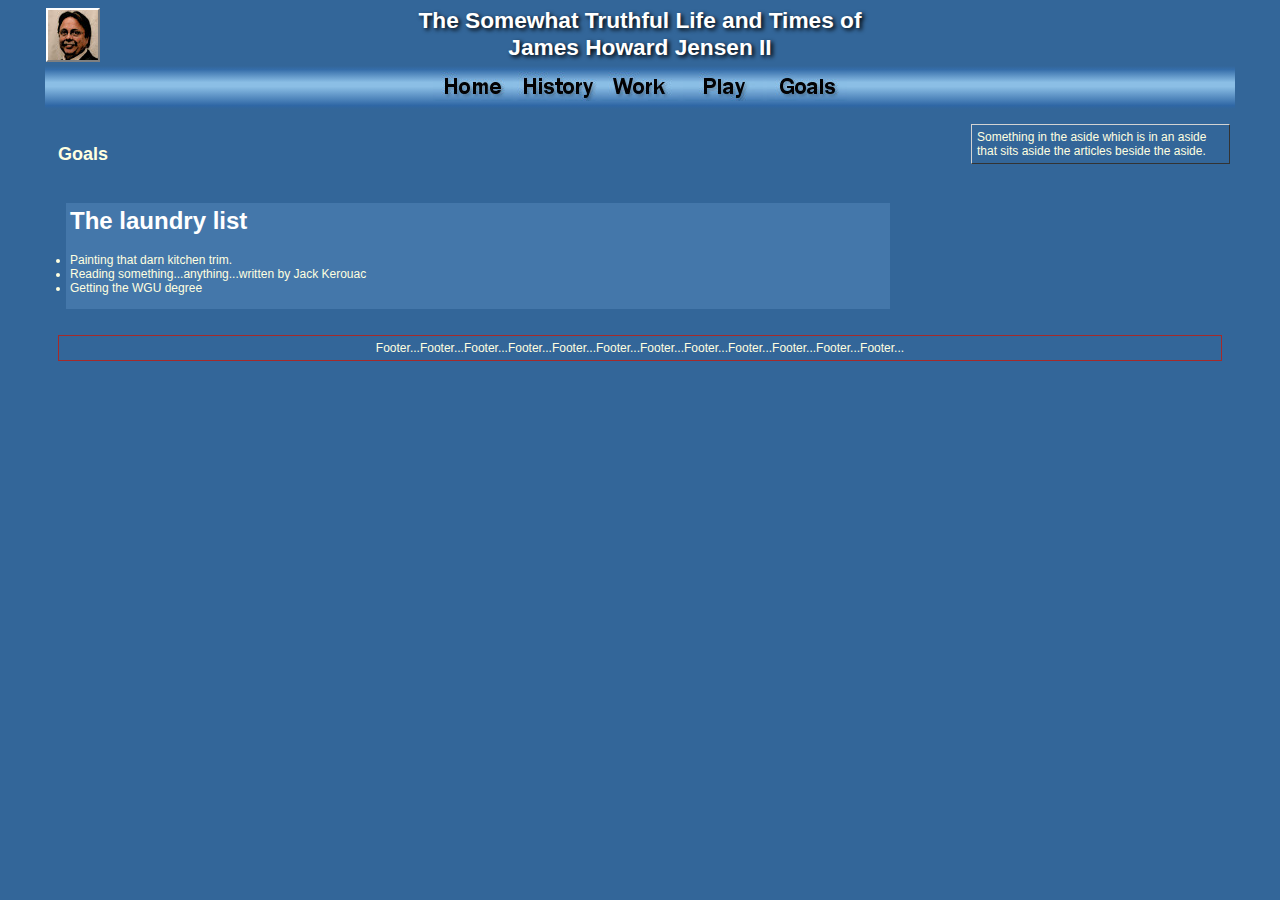
==== goals.html @ b6f815c0 "This is the WGU web project 01" ====
﻿<!DOCTYPE HTML>
<html lang="en">
	<head>
		<meta charset="UTF-8">
		<title>James Jensen's History</title>
		<link rel="stylesheet" type="text/css" href="site.css" />
        <script type="text/javascript" src="http://code.jquery.com/jquery-1.9.1.js"></script>
        <script type="text/javascript" src="basicAction.js"></script>
	</head>
	<body>
		<header>
			<h1>The Somewhat Truthful Life and Times of<br />James Howard Jensen II</h1>
		</header>
		<nav>
			<form action="action">
				<dl>
                    <dt></dt>
                    <dd><img id="navbtn1" class="mainNavButton" src="button_home.jpg" alt="Home" /></dd>
                    <dd><img id="navbtn2" class="mainNavButton" src="button_history.jpg" alt="History" /></dd>
                    <dd><img id="navbtn3" class="mainNavButton" src="button_work.jpg" alt="Work" /></dd>
                    <dd><img id="navbtn4" class="mainNavButton" src="button_play.jpg" alt="Play" /></dd>
                    <dd><img id="navbtn5" class="mainNavButton" src="button_goals.jpg" alt="Goals" /></dd>
				</dl>
			</form>
		</nav>
		<div class="content">
			<h2>Goals</h2>
			<section>
				<h3>The laundry list</h3>
				<ul>
					<li>Painting that darn kitchen trim.</li>
					<li>Reading something...anything...written by Jack Kerouac</li>
					<li>Getting the WGU degree</li>
				</ul>
			</section>
		</div>
		<aside class="pageAside">Something in the aside which is in an aside that sits aside the articles beside the aside.</aside>
		<footer>Footer...Footer...Footer...Footer...Footer...Footer...Footer...Footer...Footer...Footer...Footer...Footer...</footer>
		<div class="mypic"></div>
	</body>
</html>
---- site.css ----
/* **************************
	site.css
** **************************/
* {
	margin: 0; 
	padding: 0;
}

section, article, header, footer, nav, aside {
	display: block;
}

banner, nav, region, article, aside, footer {
	border: none;
	padding: 5px;
}

body {
	background-color: #369;
	color: lightyellow;
	font-family: Calibri,Helvetica,Arial,Sans;
	font-size: 12px;
	padding: 2px 40px 2px 40px;
}

a:link {
    color: yellow;
}

a:visited {
    color: lightgreen;
}

header {
	border: none;
	text-align: center;
	margin: 5px 5px 0px 5px;
	height: 54px;
}

nav {
	text-align: center;
	margin: 5px 5px 5px 5px;
/*
	Gradient generated Oct 22, 2013 at http://www.colorzilla.com/gradient-editor/
*/
	background: rgb(179,220,237); /* Old browsers */
/* IE9 SVG, needs conditional override of 'filter' to 'none' */
	/*background: linear-gradient(to bottom,  rgba(179,220,237,0) 0%,rgba(41,184,229,1) 25%,rgba(41,184,229,1) 80%,rgba(188,224,238,0) 100%); */
    background: linear-gradient(to bottom, rgba(30,87,153,0) 0%,rgba(53,109,169,1) 8%,rgba(139,190,229,1) 38%,rgba(139,190,229,1) 48%,rgba(47,103,165,1) 92%,rgba(30,87,153,0) 100%); 
}

nav dl dd {
	display: inline;
}

nav dl dd button {
    width: 55px;
}

h1 {
	font-size: 1.89em;
    color: white;
    text-shadow: 0.1em 0.1em 0.2em black; /* #244973;*/
}

h2 {
    text-align: left;
}

h3 {
    font-size: 2em;
    color: white;
    margin-bottom: 18px;
}

ol {
    list-style-type: lower-alpha;
    margin: 10px 12px 10px 20px;
}

ol ol {
    list-style-type: decimal;
    margin:0px 12px 0px 20px;
}

p {
    margin-bottom: 1.5em;
}

span.tinyfooter {
    font-size: 10px;
    font-family: arial,sans-serif;
}

footer {
	border: thin solid brown;
}

footer {
	margin: 18px;
	clear: both;
	text-align: center;
}

section {
	margin: 8px 8px 8px 8px;
	padding: 4px 4px 14px 4px;
	background-color: #47a;
}

article {
	margin: 4px 4px 4px 4px;
    font-size: 14px;
    line-height: 1.5em;
}

article p {
    margin-left: 40px;
}

fieldset {
	border:none;
}

legend {
	font-size: 1.15em;
	font-style: italic;
	font-weight: bold;
	margin-bottom: 10px;
}

.pageAside {
	border-top: thin solid lightgray;
	border-left: thin solid lightgray;
	border-right: thin solid #333;
	border-bottom: thin solid #333;
	float: right;
	width: 247px;
	margin: 10px;
}

.sectionAside {
	border: thin solid red;
	float: right;
	width: 20%;
}

img.asidefloater {
    border-style: inset;
    margin: 0px 12px 12px 0px;
    display: block;
    margin:auto;
}

.articleImageRight {
	border: none;
    background-color: tan;
    padding: 10px;
	float: right;
	margin: 10px 10px 10px 100px;
    text-align: center;
    color: black;
}

.articleImageCaption {
    margin: 0 20px;
    font-family: Arial,sans-serif;
    font-size: 10px;
    display: inline-block;
}

.articleImageLeft {
	border: thin solid maroon;
	float: left;
	width: 20%;
	margin: 10px;
    text-align: center;
}

.articleImageLeft div {
    margin: 0 20px;
    display: inline-block;
}



div.mypic {
	width: 50px;
	height: 50px;
	position: absolute;
	top: 8px;
	left: 46px;
	border-top: 2px solid white;
	border-left: 2px solid white;
	border-right: 2px solid gray;
	border-bottom: 2px solid gray;
	background: fuchsia url('jim_profile_small.jpg') no-repeat left top;
}

div.content {
	float: left;
	clear:both;
	width: 70%;
	margin: 30px 10px 18px 18px;
}

.content h2 {
    margin: 0px 0px 38px 0px;
}

table.personalNote tr td {
	vertical-align: top;
}

div.mymsg {
	font-size: 10px;
	font-style: italic;
	font-family: arial narrow,arial,sans;
	color: black;
	position: absolute;
	background-color: gold;
	visibility: hidden;
	top:-1000px;left:-1000px;width:65px;height:18px;
	
	border-radius: 3px;
}

h4.leader {
    font-style: italic;
    padding-left: 20px;
}

.mainNavButton {
    width: 80px;
    height: 30px;
    margin: 0 0 0 0;
    background-color: transparent;
}

.mainNavButton:hover {
    background-color: white;
    cursor:pointer;
}

.hypnocontainer {
    height: 510px;
}

.hypnoflash {
    width: 430px;
    height: 476px;
    float: left;
}

#hypnostuff {
    margin-right: 50px;
    margin-left: 50px;
    float:right;
    text-align: left; 
    border: 1px solid white;
}
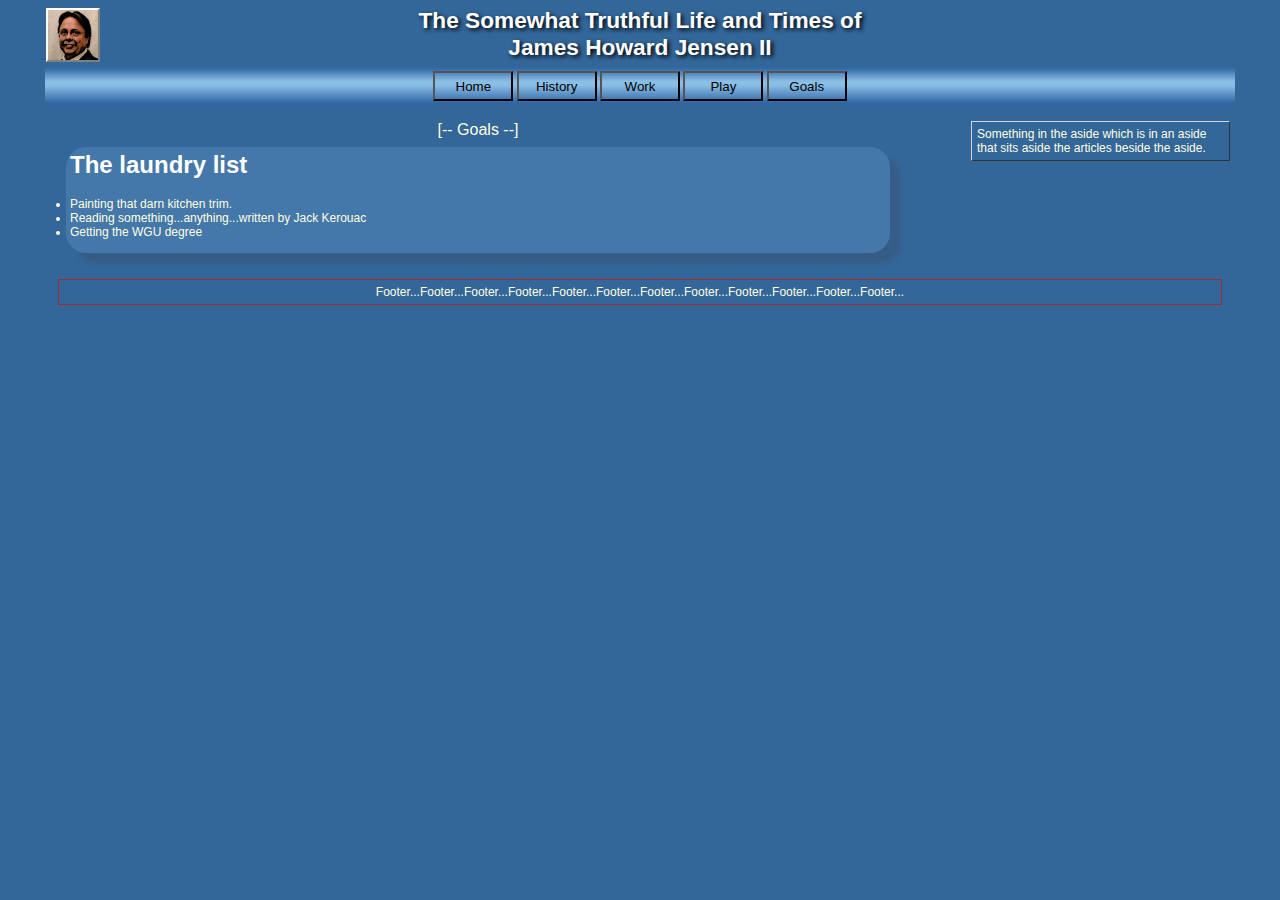
==== commit f9f60b88: "Removed javascript everywhere and changed buttons." ====
--- a/goals.html
+++ b/goals.html
@@ -4,8 +4,6 @@
 		<meta charset="UTF-8">
 		<title>James Jensen's History</title>
 		<link rel="stylesheet" type="text/css" href="site.css" />
-        <script type="text/javascript" src="http://code.jquery.com/jquery-1.9.1.js"></script>
-        <script type="text/javascript" src="basicAction.js"></script>
 	</head>
 	<body>
 		<header>
@@ -15,16 +13,16 @@
 			<form action="action">
 				<dl>
                     <dt></dt>
-                    <dd><img id="navbtn1" class="mainNavButton" src="button_home.jpg" alt="Home" /></dd>
-                    <dd><img id="navbtn2" class="mainNavButton" src="button_history.jpg" alt="History" /></dd>
-                    <dd><img id="navbtn3" class="mainNavButton" src="button_work.jpg" alt="Work" /></dd>
-                    <dd><img id="navbtn4" class="mainNavButton" src="button_play.jpg" alt="Play" /></dd>
-                    <dd><img id="navbtn5" class="mainNavButton" src="button_goals.jpg" alt="Goals" /></dd>
+                    <dd><button id="navbtn1" class="mainNavButton" type="submit" formaction="index.html" value="Home" title="Home">Home</button></dd>
+                    <dd><button id="navbtn2" class="mainNavButton" type="submit" formaction="history.html" value="History" title="History">History</button></dd>
+                    <dd><button id="navbtn3" class="mainNavButton" type="submit" formaction="work.html" value="Work" title="Work">Work</button></dd>
+                    <dd><button id="navbtn4" class="mainNavButton" type="submit" formaction="play.html" value="Play" title="Play">Play</button></dd>
+                    <dd><button id="navbtn5" class="mainNavButton" type="submit" formaction="goals.html" value="Goals" title="Goals">Goals</button></dd>
 				</dl>
 			</form>
 		</nav>
 		<div class="content">
-			<h2>Goals</h2>
+            <div class="pagebanner">[-- Goals --]</div>
 			<section>
 				<h3>The laundry list</h3>
 				<ul>
--- a/site.css
+++ b/site.css
@@ -106,7 +106,9 @@
 section {
 	margin: 8px 8px 8px 8px;
 	padding: 4px 4px 14px 4px;
-	background-color: #47a;
+	background-color: #47a; 
+    box-shadow: 10px 10px 5px #365d85;
+    border-radius: 20px;
 }
 
 article {
@@ -161,6 +163,7 @@
 	margin: 10px 10px 10px 100px;
     text-align: center;
     color: black;
+    box-shadow: 4px 4px 3px #3d6287;
 }
 
 .articleImageCaption {
@@ -202,7 +205,7 @@
 	float: left;
 	clear:both;
 	width: 70%;
-	margin: 30px 10px 18px 18px;
+	margin: 10px 10px 18px 18px;
 }
 
 .content h2 {
@@ -251,12 +254,19 @@
     width: 430px;
     height: 476px;
     float: left;
+    margin-right: 20px;
 }
 
 #hypnostuff {
-    margin-right: 50px;
-    margin-left: 50px;
-    float:right;
-    text-align: left; 
-    border: 1px solid white;
-}
+    margin-top: 80px;
+}
+
+.quoteatt {
+    margin: 4px 0 0 22px;
+}
+
+div.pagebanner {
+    text-align: center;
+    font-size: medium;
+}
+
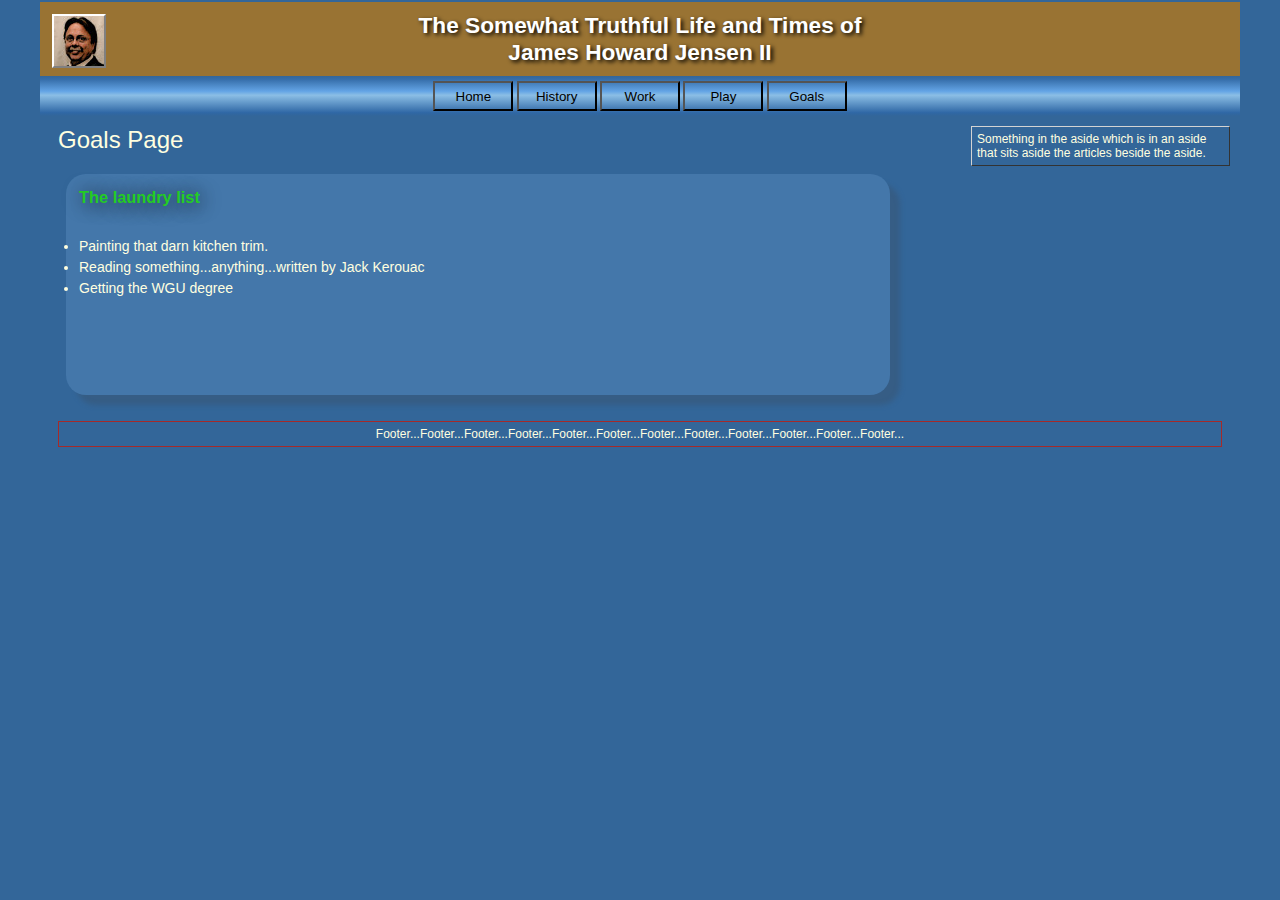
==== commit b8316c55: "Better look and feel" ====
--- a/goals.html
+++ b/goals.html
@@ -22,14 +22,16 @@
 			</form>
 		</nav>
 		<div class="content">
-            <div class="pagebanner">[-- Goals --]</div>
+            <div class="pagebanner">Goals Page</div>
 			<section>
-				<h3>The laundry list</h3>
-				<ul>
-					<li>Painting that darn kitchen trim.</li>
-					<li>Reading something...anything...written by Jack Kerouac</li>
-					<li>Getting the WGU degree</li>
-				</ul>
+                <article>
+                    <h3>The laundry list</h3>
+                    <ul>
+                        <li>Painting that darn kitchen trim.</li>
+                        <li>Reading something...anything...written by Jack Kerouac</li>
+                        <li>Getting the WGU degree</li>
+                    </ul>
+                </article>
 			</section>
 		</div>
 		<aside class="pageAside">Something in the aside which is in an aside that sits aside the articles beside the aside.</aside>
--- a/site.css
+++ b/site.css
@@ -5,16 +5,6 @@
 	margin: 0; 
 	padding: 0;
 }
-
-section, article, header, footer, nav, aside {
-	display: block;
-}
-
-banner, nav, region, article, aside, footer {
-	border: none;
-	padding: 5px;
-}
-
 body {
 	background-color: #369;
 	color: lightyellow;
@@ -22,87 +12,79 @@
 	font-size: 12px;
 	padding: 2px 40px 2px 40px;
 }
-
+section, article, header, footer, nav, aside {
+	display: block;
+}
+banner, nav, region, article, aside, footer {
+	border: none;
+	padding: 5px;
+}
+nav dl dd {
+	display: inline;
+}
+nav dl dd button {
+    width: 55px;
+}
 a:link {
     color: yellow;
 }
-
 a:visited {
     color: lightgreen;
 }
-
 header {
 	border: none;
 	text-align: center;
-	margin: 5px 5px 0px 5px;
+    padding: 10px;
 	height: 54px;
-}
-
+    background-color: #997333;
+}
 nav {
 	text-align: center;
-	margin: 5px 5px 5px 5px;
 /*
 	Gradient generated Oct 22, 2013 at http://www.colorzilla.com/gradient-editor/
 */
 	background: rgb(179,220,237); /* Old browsers */
 /* IE9 SVG, needs conditional override of 'filter' to 'none' */
 	/*background: linear-gradient(to bottom,  rgba(179,220,237,0) 0%,rgba(41,184,229,1) 25%,rgba(41,184,229,1) 80%,rgba(188,224,238,0) 100%); */
-    background: linear-gradient(to bottom, rgba(30,87,153,0) 0%,rgba(53,109,169,1) 8%,rgba(139,190,229,1) 38%,rgba(139,190,229,1) 48%,rgba(47,103,165,1) 92%,rgba(30,87,153,0) 100%); 
-}
-
-nav dl dd {
-	display: inline;
-}
-
-nav dl dd button {
-    width: 55px;
-}
-
+    /*background: linear-gradient(to bottom, rgba(30,87,153,0) 0%,rgba(53,109,169,1) 8%,rgba(139,190,229,1) 38%,rgba(139,190,229,1) 48%,rgba(47,103,165,1) 92%,rgba(30,87,153,0) 100%); */
+    background: linear-gradient(to bottom, rgba(30,87,153,0) 0%,rgba(53,109,169,1) 8%,rgba(99,164,229,1) 38%,rgba(139,190,229,1) 48%,rgba(47,103,165,1) 92%,rgba(30,87,153,0) 100%); 
+}
 h1 {
 	font-size: 1.89em;
     color: white;
-    text-shadow: 0.1em 0.1em 0.2em black; /* #244973;*/
-}
-
+    text-shadow: 0.1em 0.1em 0.2em black;
+    -webkit-text-shadow: 0.1em 0.1em 0.2em black;
+    -moz-text-shadow: 0.1em 0.1em 0.2em black;
+}
 h2 {
     text-align: left;
 }
-
 h3 {
-    font-size: 2em;
-    color: white;
-    margin-bottom: 18px;
-}
-
+    color: #23CC23;
+    margin-bottom: 28px;
+    text-shadow: 0.1em 0.1em 1.2em black;
+}
 ol {
     list-style-type: lower-alpha;
     margin: 10px 12px 10px 20px;
 }
-
 ol ol {
     list-style-type: decimal;
     margin:0px 12px 0px 20px;
 }
-
 p {
     margin-bottom: 1.5em;
 }
-
 span.tinyfooter {
     font-size: 10px;
     font-family: arial,sans-serif;
 }
-
 footer {
 	border: thin solid brown;
-}
-
-footer {
 	margin: 18px;
 	clear: both;
 	text-align: center;
 }
-
 section {
 	margin: 8px 8px 8px 8px;
 	padding: 4px 4px 14px 4px;
@@ -110,28 +92,24 @@
     box-shadow: 10px 10px 5px #365d85;
     border-radius: 20px;
 }
-
 article {
 	margin: 4px 4px 4px 4px;
     font-size: 14px;
     line-height: 1.5em;
-}
-
+    min-height: 185px;
+}
 article p {
     margin-left: 40px;
 }
-
 fieldset {
 	border:none;
 }
-
 legend {
 	font-size: 1.15em;
 	font-style: italic;
 	font-weight: bold;
 	margin-bottom: 10px;
 }
-
 .pageAside {
 	border-top: thin solid lightgray;
 	border-left: thin solid lightgray;
@@ -141,20 +119,16 @@
 	width: 247px;
 	margin: 10px;
 }
-
 .sectionAside {
 	border: thin solid red;
 	float: right;
 	width: 20%;
 }
-
 img.asidefloater {
     border-style: inset;
-    margin: 0px 12px 12px 0px;
     display: block;
     margin:auto;
 }
-
 .articleImageRight {
 	border: none;
     background-color: tan;
@@ -165,14 +139,12 @@
     color: black;
     box-shadow: 4px 4px 3px #3d6287;
 }
-
 .articleImageCaption {
     margin: 0 20px;
     font-family: Arial,sans-serif;
     font-size: 10px;
     display: inline-block;
 }
-
 .articleImageLeft {
 	border: thin solid maroon;
 	float: left;
@@ -180,42 +152,28 @@
 	margin: 10px;
     text-align: center;
 }
-
 .articleImageLeft div {
     margin: 0 20px;
     display: inline-block;
 }
-
-
-
 div.mypic {
 	width: 50px;
 	height: 50px;
 	position: absolute;
-	top: 8px;
-	left: 46px;
+	top: 14px;
+	left: 52px;
 	border-top: 2px solid white;
 	border-left: 2px solid white;
 	border-right: 2px solid gray;
 	border-bottom: 2px solid gray;
 	background: fuchsia url('jim_profile_small.jpg') no-repeat left top;
 }
-
 div.content {
 	float: left;
 	clear:both;
 	width: 70%;
 	margin: 10px 10px 18px 18px;
 }
-
-.content h2 {
-    margin: 0px 0px 38px 0px;
-}
-
-table.personalNote tr td {
-	vertical-align: top;
-}
-
 div.mymsg {
 	font-size: 10px;
 	font-style: italic;
@@ -225,48 +183,44 @@
 	background-color: gold;
 	visibility: hidden;
 	top:-1000px;left:-1000px;width:65px;height:18px;
-	
 	border-radius: 3px;
 }
-
+div.pagebanner {
+    font-size: x-large;
+    margin-bottom: 20px;
+}
+.content h2 {
+    margin: 0px 0px 38px 0px;
+}
+table.personalNote tr td {
+	vertical-align: top;
+}
 h4.leader {
     font-style: italic;
     padding-left: 20px;
 }
-
 .mainNavButton {
     width: 80px;
     height: 30px;
     margin: 0 0 0 0;
     background-color: transparent;
 }
-
 .mainNavButton:hover {
     background-color: white;
     cursor:pointer;
 }
-
 .hypnocontainer {
     height: 510px;
 }
-
 .hypnoflash {
     width: 430px;
     height: 476px;
     float: left;
     margin-right: 20px;
 }
-
 #hypnostuff {
     margin-top: 80px;
 }
-
 .quoteatt {
     margin: 4px 0 0 22px;
-}
-
-div.pagebanner {
-    text-align: center;
-    font-size: medium;
-}
-
+}